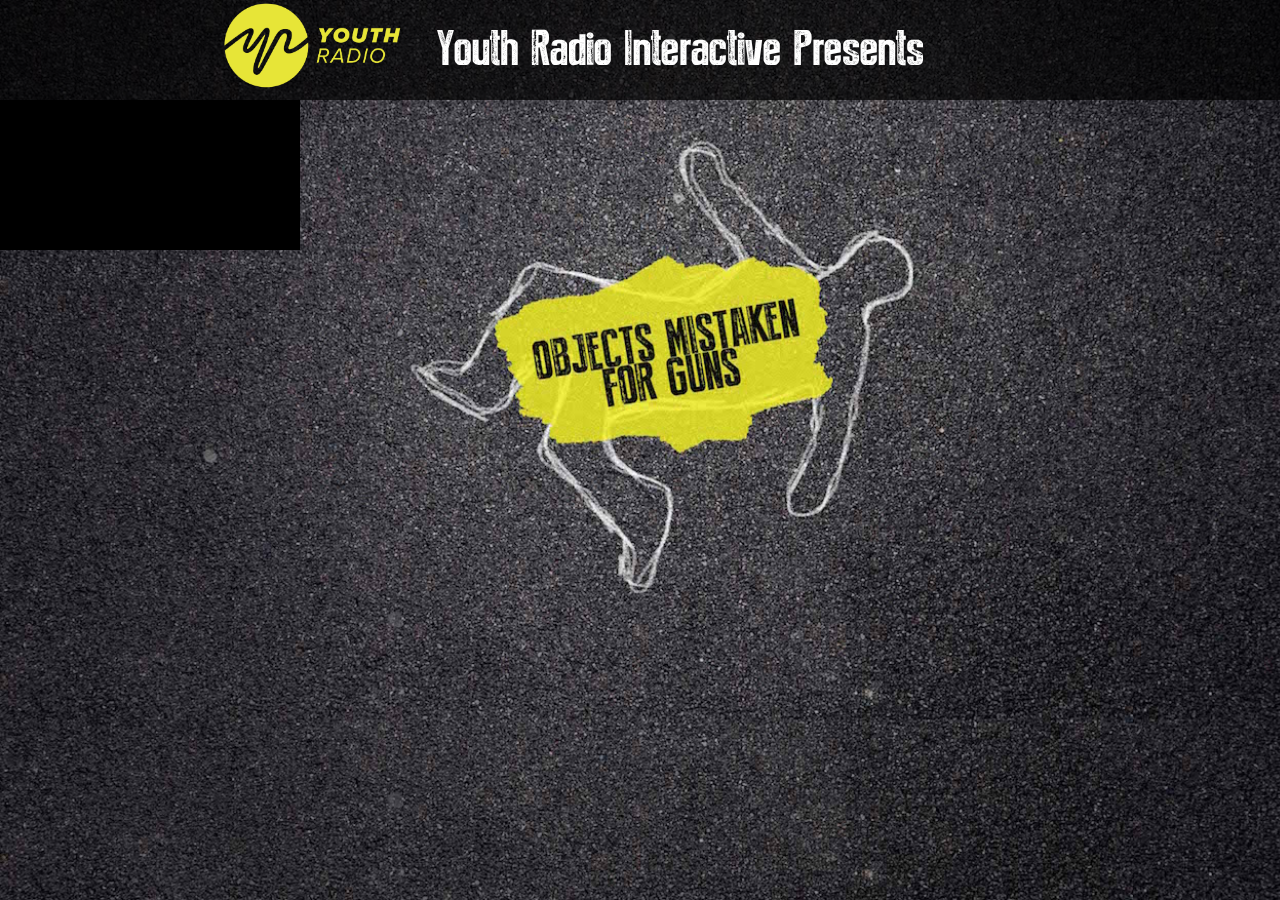
==== index.html @ d1ddaacc "added backend" ====
<!DOCTYPE html>
<!--[if IE 9]><html class="lt-ie10" lang="en" > <![endif]-->
<html class="no-js" lang="en" >
<head>
  <meta charset="utf-8">
  <meta name="viewport" content="width=device-width">
  <title>Deadly Mistake</title>
  <!-- Latest compiled and minified CSS -->
  <link rel="stylesheet" href="https://maxcdn.bootstrapcdn.com/bootstrap/3.3.1/css/bootstrap.min.css">
  <link rel="stylesheet" type="text/css" href="css/style.css">
  <script src="https://ajax.googleapis.com/ajax/libs/jquery/1.11.1/jquery.min.js"></script>
  <script src="https://maxcdn.bootstrapcdn.com/bootstrap/3.3.1/js/bootstrap.min.js"></script>
  <script src="https://code.createjs.com/createjs-2013.12.12.min.js"></script>
  <script src="js/jquery.animate-colors-min.js"></script>
  <script src="js/ejs.js"></script>
  <script src="js/main.js"></script>
 <!-- Open Graph -->
<!--   <meta property="og:title" content="Youth Radio: Know Your Props" />
  <meta property="og:url" content="https://youthradio.org/knowyourprops/" />
  <meta property="og:image" content="https://youthradio.org/innovationlab/knowyourprops/images/facebookScreenshot.png" />
  <meta property="og:description" content="A tool that translates key measures on the California ballot for younger voters." />
  <meta property="og:site_name" content="Youth Radio: Know Your Props" />
  <meta property="fb:app_id" content="844339535586838"/> -->

</head>
<body>
  <div class="container-fluid">
    <div class="row header">
      <div class="col-xs-12">
        <div class="row">
          <div class="col-md-4 text-right">
            <img class="logo" src="images/yr_logo_yellow.png">
          </div>
          <div class="col-md-8 text-left">
            <div class="title">
              Youth Radio Interactive Presents
            </div>
          </div>
        </div>
      </div>
    </div>
    <div class="canvasContainer">
      <canvas id="mainCanvas">
        Canvas is not supported.
      </canvas>
    </div>

    <!-- modal -->
  <div class="modal fade" id="modalInfo">
  <div class="modal-dialog">
    <div class="modal-content">
      <div class="modal-header">
        <button type="button" class="close" data-dismiss="modal"><span aria-hidden="true">&times;</span><span class="sr-only">Close</span></button>
      </div>
      <div id="main_content" class="modal-body">

      </div>
    </div><!-- /.modal-content -->
  </div><!-- /.modal-dialog -->
</div><!-- /.modal -->
  </div>
</body>
</html>
---- css/style.css ----
/*General styling*/
@font-face {
    font-family: 'press_style_extra_lregular';
    src: url('../fonts/press_style_extra_l-webfont.eot');
    src: url('../fonts/press_style_extra_l-webfont.eot?#iefix') format('embedded-opentype'),
         url('../fonts/press_style_extra_l-webfont.woff2') format('woff2'),
         url('../fonts/press_style_extra_l-webfont.woff') format('woff'),
         url('../fonts/press_style_extra_l-webfont.ttf') format('truetype'),
         url('../fonts/press_style_extra_l-webfont.svg#press_style_extra_lregular') format('svg');
    font-weight: normal;
    font-style: normal;

}

html, body, .container-fluid, .canvasContainer{
  height: 100%;
  margin: 0;
  overflow: hidden;
}
.canvasContainer{
  width: 100%;
}

canvas { display:block; background-color: rgba(0, 0, 0, 1);}

.container-fluid{
  padding: 0;
  background-image: url("../images/bg-1.jpg");
  background-size: cover;
}

.header{
  background-color: rgba(0, 0, 0, .7);
  height: 100px;
  text-align: center;
}

.logo{
  height: 90px;
}

.title{
  color: white;
  font-family: 'press_style_extra_lregular';
  font-size: 50px;
  padding-top: 15px;
}

/*Modal*/
.modal{
  top: 100px;
}
.modal-body{
  top: -100px;
  line-height: 10px;
}
.modal-dialog {
width: 100%;
height: 100%;
margin: 0;
}
.modal-content{
  height: 100%;
  background-color: rgba(67, 63, 65, .7);
}

h1{
  font-size: 4em;
}

h1, h2{
  color: white;
  letter-spacing: 1px;
  font-family: 'press_style_extra_lregular';
  line-height: 24px;
}

.yellow{
  color: #E6E43A;
}

.modal-header {
  border-bottom: 0px;
  text-align: right;
}

.modal-header .close {
margin-top: -20px;
}

.close {
float: none;
font-size: 90px;
font-weight: 700;
line-height: 1;
color: #120000;
text-shadow: 0 1px 0 #FFFFFF;
opacity: .2;
position: relative;
z-index: 3;
}
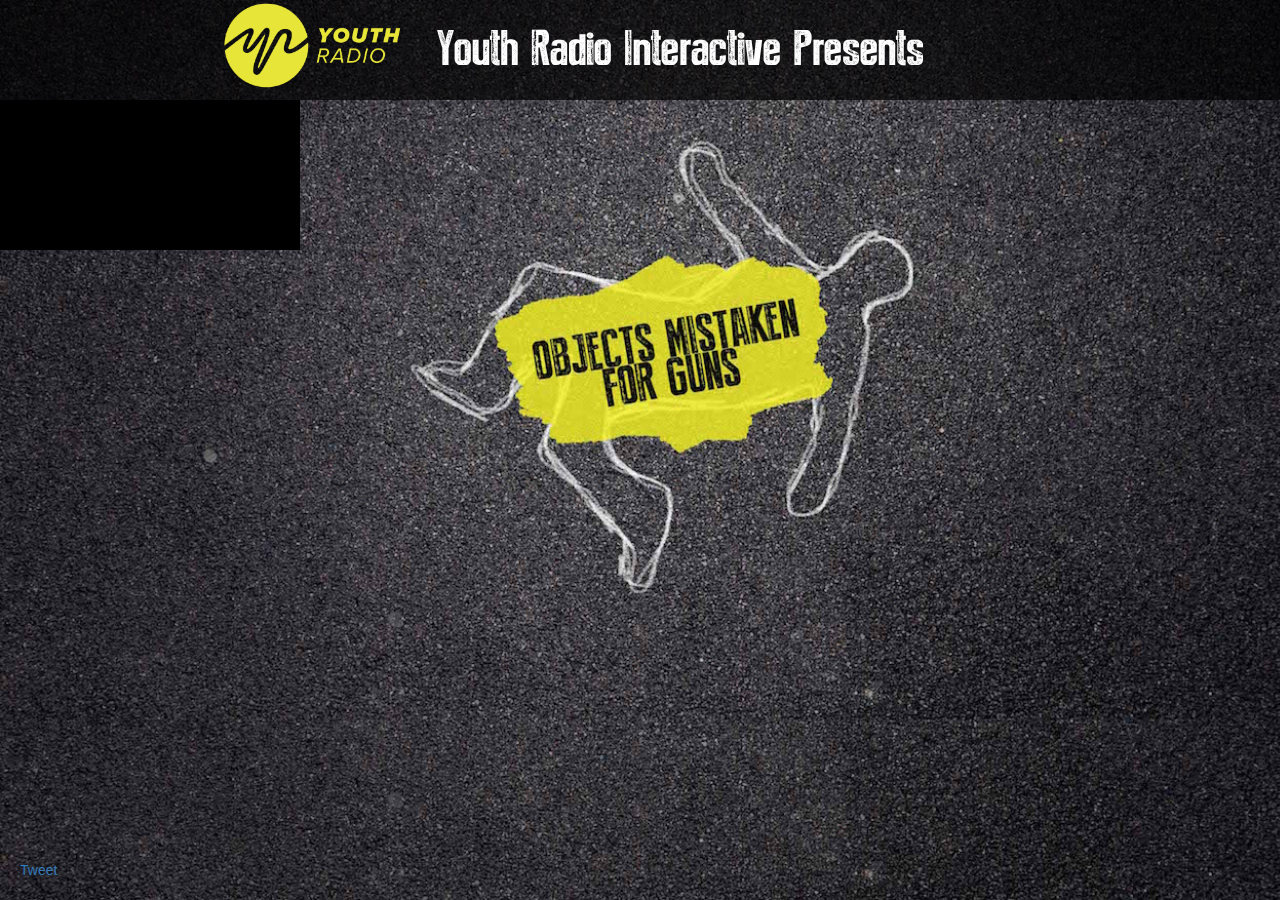
==== commit 54a19a7c: "added twitter + data ejs" ====
--- a/index.html
+++ b/index.html
@@ -46,18 +46,22 @@
     </div>
 
     <!-- modal -->
-  <div class="modal fade" id="modalInfo">
-  <div class="modal-dialog">
-    <div class="modal-content">
-      <div class="modal-header">
-        <button type="button" class="close" data-dismiss="modal"><span aria-hidden="true">&times;</span><span class="sr-only">Close</span></button>
-      </div>
-      <div id="main_content" class="modal-body">
-
-      </div>
-    </div><!-- /.modal-content -->
-  </div><!-- /.modal-dialog -->
-</div><!-- /.modal -->
+    <div class="modal fade" id="modalInfo">
+      <div class="modal-dialog">
+        <div class="modal-content">
+          <div class="modal-header">
+            <button type="button" class="close" data-dismiss="modal"><span aria-hidden="true">&times;</span><span class="sr-only">Close</span></button>
+          </div>
+          <div id="main_content" class="modal-body">
+            <!-- data is appended here when the modal is opened. -->
+          </div>
+      </div><!-- /.modal-content -->
+    </div><!-- /.modal-dialog -->
+  </div><!-- /.modal -->
+  <div id="twitter">
+    <a href="https://twitter.com/share" class="twitter-share-button" data-via="youthradio" data-size="large" data-hashtags="triggered">Tweet</a>
+<script>!function(d,s,id){var js,fjs=d.getElementsByTagName(s)[0],p=/^http:/.test(d.location)?'http':'https';if(!d.getElementById(id)){js=d.createElement(s);js.id=id;js.src=p+'://platform.twitter.com/widgets.js';fjs.parentNode.insertBefore(js,fjs);}}(document, 'script', 'twitter-wjs');</script>
+  </div>
   </div>
 </body>
 </html>--- a/css/style.css
+++ b/css/style.css
@@ -29,6 +29,12 @@
   background-size: cover;
 }
 
+#twitter{
+  position: absolute;
+  bottom: 20px;
+  left: 20px;
+}
+
 .header{
   background-color: rgba(0, 0, 0, .7);
   height: 100px;
@@ -51,8 +57,7 @@
   top: 100px;
 }
 .modal-body{
-  top: -100px;
-  line-height: 10px;
+  top: -113px;
 }
 .modal-dialog {
 width: 100%;
@@ -61,6 +66,7 @@
 }
 .modal-content{
   height: 100%;
+  overflow: hidden;
   background-color: rgba(67, 63, 65, .7);
 }
 
@@ -72,7 +78,12 @@
   color: white;
   letter-spacing: 1px;
   font-family: 'press_style_extra_lregular';
-  line-height: 24px;
+  line-height: 20px;
+}
+
+h2{
+  font-family: courier;
+  font-size: 15px;
 }
 
 .yellow{
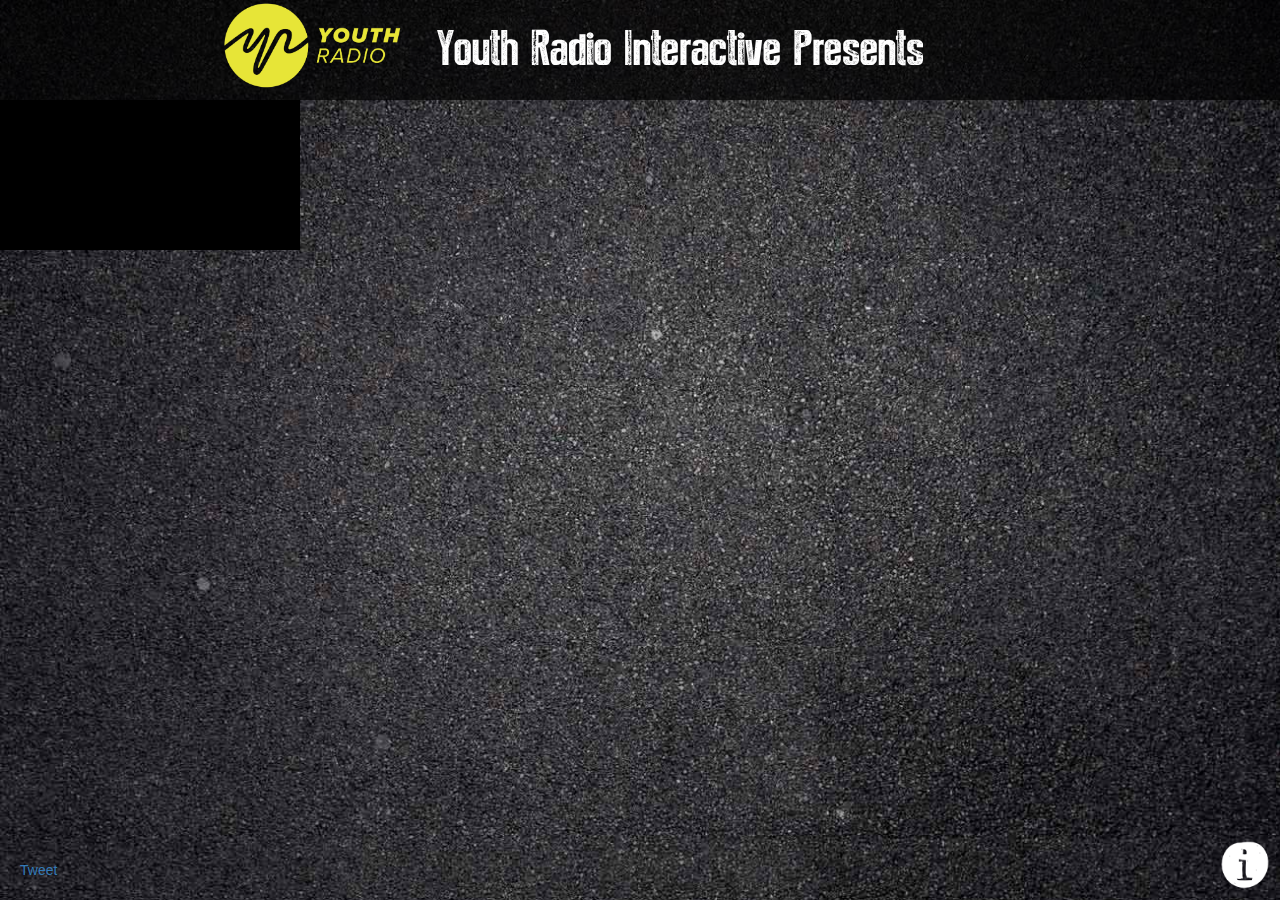
==== commit 582aa368: "added team modal" ====
--- a/index.html
+++ b/index.html
@@ -45,7 +45,7 @@
       </canvas>
     </div>
 
-    <!-- modal -->
+    <!-- modal for each object -->
     <div class="modal fade" id="modalInfo">
       <div class="modal-dialog">
         <div class="modal-content">
@@ -55,13 +55,52 @@
           <div id="main_content" class="modal-body">
             <!-- data is appended here when the modal is opened. -->
           </div>
-      </div><!-- /.modal-content -->
-    </div><!-- /.modal-dialog -->
-  </div><!-- /.modal -->
-  <div id="twitter">
-    <a href="https://twitter.com/share" class="twitter-share-button" data-via="youthradio" data-size="large" data-hashtags="triggered">Tweet</a>
-<script>!function(d,s,id){var js,fjs=d.getElementsByTagName(s)[0],p=/^http:/.test(d.location)?'http':'https';if(!d.getElementById(id)){js=d.createElement(s);js.id=id;js.src=p+'://platform.twitter.com/widgets.js';fjs.parentNode.insertBefore(js,fjs);}}(document, 'script', 'twitter-wjs');</script>
-  </div>
+        </div><!-- /.modal-content -->
+      </div><!-- /.modal-dialog -->
+    </div><!-- /.modal -->
+
+    <!-- team modal -->
+    <div class="modal fade" id="modalTeam">
+      <div class="modal-dialog">
+        <div class="modal-content">
+          <div class="modal-header">
+            <button type="button" class="close" data-dismiss="modal"><span aria-hidden="true">&times;</span><span class="sr-only">Close</span></button>
+          </div>
+          <div class="modal-body">
+          <div class="row">
+            <div class="col-xs-8">
+              <h1>About Triggered</h1>
+            </div>
+          </div>
+          <div class="row">
+            <div class="col-md-6">
+              <h3>The Story</h3>
+            </div>
+            <div class="col-md-6">
+              <h3>The YRI Team</h3>
+              <p><strong>The youth:</strong> Donta Jackson, Senay Alkebu-lan, Dakota Hayes, Le'Marcus O'neal, Lakayla Dyer</p>
+              <p> <strong>The staff:</strong> Asha Richardson, Teresa Chin, Lo Benichou, Lissa Soep.</p>
+            </div>
+          </div>
+          <div class="row">
+            <div class="col-xs-12">
+              <h3>Attributions</h3>
+              <div><p>Icons made by Freepik from <a href="http://www.flaticon.com" title="Flaticon">www.flaticon.com</a>         is licensed by <a href="http://creativecommons.org/licenses/by/3.0/" title="Creative Commons BY 3.0">CC BY 3.0</a></p></div>
+            </div>
+          </div>
+          </div>
+        </div><!-- /.modal-content -->
+      </div><!-- /.modal-dialog -->
+    </div><!-- /.modal -->
+
+    <div id="twitter">
+        <a href="https://twitter.com/share" class="twitter-share-button" data-via="youthradio" data-size="large" data-hashtags="triggered">Tweet</a>
+    <script>!function(d,s,id){var js,fjs=d.getElementsByTagName(s)[0],p=/^http:/.test(d.location)?'http':'https';if(!d.getElementById(id)){js=d.createElement(s);js.id=id;js.src=p+'://platform.twitter.com/widgets.js';fjs.parentNode.insertBefore(js,fjs);}}(document, 'script', 'twitter-wjs');</script>
+    </div>
+
+    <div id="info" data-toggle="modal" data-target="#modalTeam">
+        <img src="images/info.png">
+    </div>
   </div>
 </body>
 </html>--- a/css/style.css
+++ b/css/style.css
@@ -35,6 +35,16 @@
   left: 20px;
 }
 
+#info{
+    position: absolute;
+    bottom: 10px;
+    right: 10px;
+    cursor: pointer;
+}
+
+#info img{
+  height: 50px;
+}
 .header{
   background-color: rgba(0, 0, 0, .7);
   height: 100px;
@@ -53,6 +63,7 @@
 }
 
 /*Modal*/
+
 .modal{
   top: 100px;
 }
@@ -74,17 +85,18 @@
   font-size: 4em;
 }
 
-h1, h2{
+h1, h2, h3, p{
   color: white;
   letter-spacing: 1px;
   font-family: 'press_style_extra_lregular';
   line-height: 20px;
 }
 
-h2{
+h2, p{
   font-family: courier;
   font-size: 15px;
 }
+
 
 .yellow{
   color: #E6E43A;
@@ -99,6 +111,9 @@
 margin-top: -20px;
 }
 
+.prof_pic{
+  margin-top: 30px;
+}
 .close {
 float: none;
 font-size: 90px;
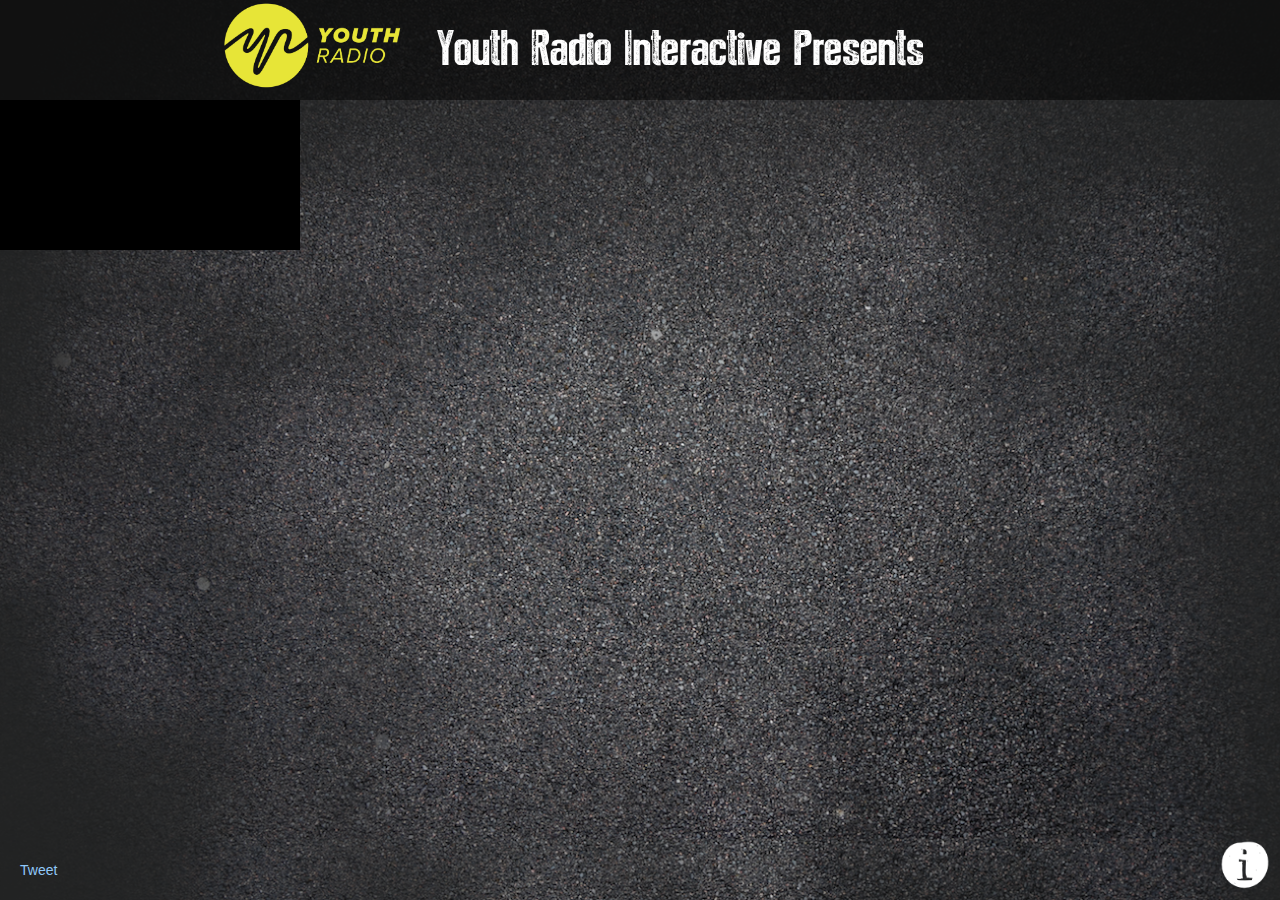
==== commit 98e1cb15: "finalization" ====
--- a/index.html
+++ b/index.html
@@ -4,7 +4,7 @@
 <head>
   <meta charset="utf-8">
   <meta name="viewport" content="width=device-width">
-  <title>Deadly Mistake</title>
+  <title>Triggered</title>
   <!-- Latest compiled and minified CSS -->
   <link rel="stylesheet" href="https://maxcdn.bootstrapcdn.com/bootstrap/3.3.1/css/bootstrap.min.css">
   <link rel="stylesheet" type="text/css" href="css/style.css">
@@ -14,13 +14,13 @@
   <script src="js/jquery.animate-colors-min.js"></script>
   <script src="js/ejs.js"></script>
   <script src="js/main.js"></script>
- <!-- Open Graph -->
-<!--   <meta property="og:title" content="Youth Radio: Know Your Props" />
-  <meta property="og:url" content="https://youthradio.org/knowyourprops/" />
-  <meta property="og:image" content="https://youthradio.org/innovationlab/knowyourprops/images/facebookScreenshot.png" />
-  <meta property="og:description" content="A tool that translates key measures on the California ballot for younger voters." />
-  <meta property="og:site_name" content="Youth Radio: Know Your Props" />
-  <meta property="fb:app_id" content="844339535586838"/> -->
+  <!-- Open Graph -->
+  <meta property="og:title" content="Triggered: Objects Mistaken For A Gun" />
+  <meta property="og:url" content="https://youthradio.org/triggered/" />
+  <meta property="og:image" content="images/facebookScreenshot.png" />
+  <meta property="og:description" content="In this interactive, you'll explore the stories behind 13 objects that police officers have mistaken for guns. The cases you're about to see vary in circumstance and outcome, but each ended with someone getting shot." />
+  <meta property="og:site_name" content="Triggered: Objects Mistaken For A Gun" />
+  <meta property="fb:app_id" content="372282096279676"/>
 
 </head>
 <body>
@@ -67,40 +67,46 @@
             <button type="button" class="close" data-dismiss="modal"><span aria-hidden="true">&times;</span><span class="sr-only">Close</span></button>
           </div>
           <div class="modal-body">
-          <div class="row">
-            <div class="col-xs-8">
-              <h1>About Triggered</h1>
+            <div class="row">
+              <div class="col-xs-8">
+                <h1>About Triggered</h1>
+              </div>
             </div>
-          </div>
-          <div class="row">
-            <div class="col-md-6">
-              <h3>The Story</h3>
+            <div class="row">
+              <div class="col-md-6">
+                <h2>THE STORY</h2>
+                <p>Young black males are 21 times more likely than white males to be shot dead by a police officer, according to a ProPublica analysis called Deadly Force in Black and White.</p>
+                <p>But the official data is incomplete. Police departments are encouraged, but not required, to report to federal agencies when people die during arrest or in police custody. </p>
+                <p><em>Triggered</em> is a project of Youth Radio Interactive, a team of young people and professional developers who co-create apps and interactive news content linked to Youth Radio's reporting. You can check out a collection of Youth Radio stories on Ferguson and the youth reaction across the country on our <a href="https://youthradio.org/news/article/special-coverage-michael-brown-and-ferguson-missouri/">special coverage page.</a></p>
+                <h2>THE YRI TEAM</h2>
+                <p><strong>The youth:</strong> Donta Jackson, Senay Alkebu-lan, Dakota Hayes, Le'Marcus O'Neal, Lakayla Dyer.</p>
+                <p><strong>Design and Programming:</strong> Teresa Chin, Lo Benichou.</p>
+                <p><strong>Editors:</strong> Asha Richardson, Lissa Soep.</p>
+              </div>
+              <div class="col-md-6">
+                <h2>ADDITIONAL INFORMATION</h2>
+                  <p><a href="http://www.washingtonpost.com/blogs/post-politics/wp/2014/12/11/congress-decides-to-get-serious-about-tracking-police-shootings/">Washington Post</a></p>
+                  <p><a href="https://www.congress.gov/bill/113th-congress/house-bill/1447/text">Death In Custody Reporting Act</a></p>
+                  <p><a href="http://www.propublica.org/article/deadly-force-in-black-and-white">Propublica Analysis</a></p>
+                  <p><a href="http://www.fbi.gov/about-us/cjis/ucr/nibrs/addendum-for-submitting-cargo-theft-data/nibrsconversion">FBI Data Introduction</a></p>
+                <h2>ATTRIBUTION</h2>
+                <div><p>Info icon made by Freepik from <a href="http://www.flaticon.com" title="Flaticon">www.flaticon.com</a>         is licensed by <a href="http://creativecommons.org/licenses/by/3.0/" title="Creative Commons BY 3.0">CC BY 3.0</a></p></div>
+              </div>
             </div>
-            <div class="col-md-6">
-              <h3>The YRI Team</h3>
-              <p><strong>The youth:</strong> Donta Jackson, Senay Alkebu-lan, Dakota Hayes, Le'Marcus O'neal, Lakayla Dyer</p>
-              <p> <strong>The staff:</strong> Asha Richardson, Teresa Chin, Lo Benichou, Lissa Soep.</p>
-            </div>
-          </div>
-          <div class="row">
-            <div class="col-xs-12">
-              <h3>Attributions</h3>
-              <div><p>Icons made by Freepik from <a href="http://www.flaticon.com" title="Flaticon">www.flaticon.com</a>         is licensed by <a href="http://creativecommons.org/licenses/by/3.0/" title="Creative Commons BY 3.0">CC BY 3.0</a></p></div>
-            </div>
-          </div>
           </div>
         </div><!-- /.modal-content -->
       </div><!-- /.modal-dialog -->
     </div><!-- /.modal -->
 
     <div id="twitter">
-        <a href="https://twitter.com/share" class="twitter-share-button" data-via="youthradio" data-size="large" data-hashtags="triggered">Tweet</a>
-    <script>!function(d,s,id){var js,fjs=d.getElementsByTagName(s)[0],p=/^http:/.test(d.location)?'http':'https';if(!d.getElementById(id)){js=d.createElement(s);js.id=id;js.src=p+'://platform.twitter.com/widgets.js';fjs.parentNode.insertBefore(js,fjs);}}(document, 'script', 'twitter-wjs');</script>
+      <a href="https://twitter.com/share" class="twitter-share-button" data-via="youthradio" data-size="large" data-hashtags="triggered">Tweet</a>
+      <script>!function(d,s,id){var js,fjs=d.getElementsByTagName(s)[0],p=/^http:/.test(d.location)?'http':'https';if(!d.getElementById(id)){js=d.createElement(s);js.id=id;js.src=p+'://platform.twitter.com/widgets.js';fjs.parentNode.insertBefore(js,fjs);}}(document, 'script', 'twitter-wjs');</script>
     </div>
 
     <div id="info" data-toggle="modal" data-target="#modalTeam">
-        <img src="images/info.png">
+      <img src="images/info.png">
     </div>
+
   </div>
 </body>
 </html>--- a/css/style.css
+++ b/css/style.css
@@ -17,6 +17,11 @@
   margin: 0;
   overflow: hidden;
 }
+
+a{
+  color: rgb(144, 200, 249);
+}
+
 .canvasContainer{
   width: 100%;
 }
@@ -46,7 +51,7 @@
   height: 50px;
 }
 .header{
-  background-color: rgba(0, 0, 0, .7);
+  background-color: rgba(0, 0, 0, .5);
   height: 100px;
   text-align: center;
 }
@@ -75,10 +80,11 @@
 height: 100%;
 margin: 0;
 }
+
 .modal-content{
   height: 100%;
   overflow: hidden;
-  background-color: rgba(67, 63, 65, .7);
+  background-color: rgb(12, 12, 12);
 }
 
 h1{
@@ -97,6 +103,10 @@
   font-size: 15px;
 }
 
+#modalTeam h2{
+  font-size: 25px;
+  color: #E6E43A;
+}
 
 .yellow{
   color: #E6E43A;
@@ -115,14 +125,17 @@
   margin-top: 30px;
 }
 .close {
-float: none;
-font-size: 90px;
-font-weight: 700;
-line-height: 1;
-color: #120000;
-text-shadow: 0 1px 0 #FFFFFF;
-opacity: .2;
-position: relative;
-z-index: 3;
+  float: none;
+  font-size: 90px;
+  font-weight: 700;
+  line-height: 1;
+  color: #120000;
+  text-shadow: 0 1px 0 #FFFFFF;
+  opacity: .2;
+  position: relative;
+  z-index: 3;
 }
 
+.top{
+  top: -58px;
+}
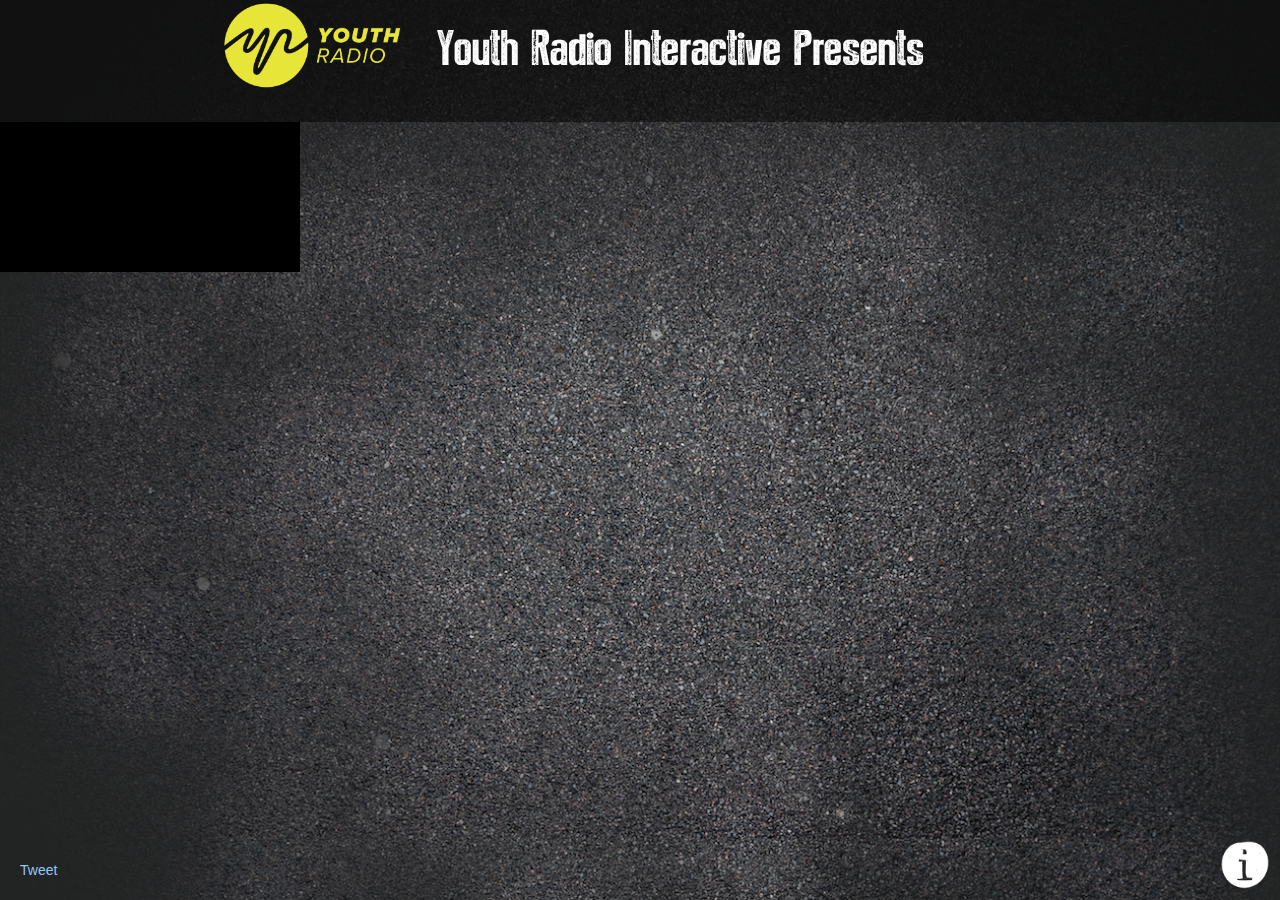
==== commit a1f34c89: "finalization" ====
--- a/index.html
+++ b/index.html
@@ -3,7 +3,7 @@
 <html class="no-js" lang="en" >
 <head>
   <meta charset="utf-8">
-  <meta name="viewport" content="width=device-width">
+  <meta name="viewport" content="width=device-width, initial-scale=1">
   <title>Triggered</title>
   <!-- Latest compiled and minified CSS -->
   <link rel="stylesheet" href="https://maxcdn.bootstrapcdn.com/bootstrap/3.3.1/css/bootstrap.min.css">
@@ -28,10 +28,10 @@
     <div class="row header">
       <div class="col-xs-12">
         <div class="row">
-          <div class="col-md-4 text-right">
+          <div class="col-xs-4 text-right">
             <img class="logo" src="images/yr_logo_yellow.png">
           </div>
-          <div class="col-md-8 text-left">
+          <div class="col-xs-8 text-left">
             <div class="title">
               Youth Radio Interactive Presents
             </div>
--- a/css/style.css
+++ b/css/style.css
@@ -41,18 +41,19 @@
 }
 
 #info{
-    position: absolute;
-    bottom: 10px;
-    right: 10px;
-    cursor: pointer;
+  position: absolute;
+  bottom: 10px;
+  right: 10px;
+  cursor: pointer;
 }
 
 #info img{
   height: 50px;
 }
+
 .header{
   background-color: rgba(0, 0, 0, .5);
-  height: 100px;
+  height: 13.5%;
   text-align: center;
 }
 
@@ -68,23 +69,28 @@
 }
 
 /*Modal*/
+.modal{
+  top: 13.2%;
+  height: 100%;
+  width: 100%;
+}
 
-.modal{
-  top: 100px;
-}
-.modal-body{
-  top: -113px;
-}
 .modal-dialog {
-width: 100%;
-height: 100%;
-margin: 0;
+  height: 100%;
+  width: 100%;
+  margin: 0;
 }
 
 .modal-content{
   height: 100%;
-  overflow: hidden;
+  width: 100%;
   background-color: rgb(12, 12, 12);
+}
+
+.modal-body{
+  top: -113px;
+  height: 100%;
+  width: 100%;
 }
 
 h1{
@@ -139,3 +145,47 @@
 .top{
   top: -58px;
 }
+
+/* iPads (portrait and landscape) ----------- */
+@media only screen
+and (min-device-width : 768px)
+and (max-device-width : 1024px) {
+
+  #info img{
+    height: 30px;
+  }
+
+  .logo{
+    height: 50px;
+  }
+
+  .title{
+    color: white;
+    font-family: 'press_style_extra_lregular';
+    font-size: 30px;
+    padding-top: 10px;
+  }
+
+}
+
+/* Smartphones (portrait and landscape) ----------- */
+@media only screen
+and (min-device-width : 320px)
+and (max-device-width : 480px) {
+/* Styles */
+  #info img{
+    height: 20px;
+  }
+
+  .logo{
+    height: 30px;
+  }
+
+  .title{
+    color: white;
+    font-family: 'press_style_extra_lregular';
+    font-size: 20px;
+    padding-top: 5px;
+  }
+
+}
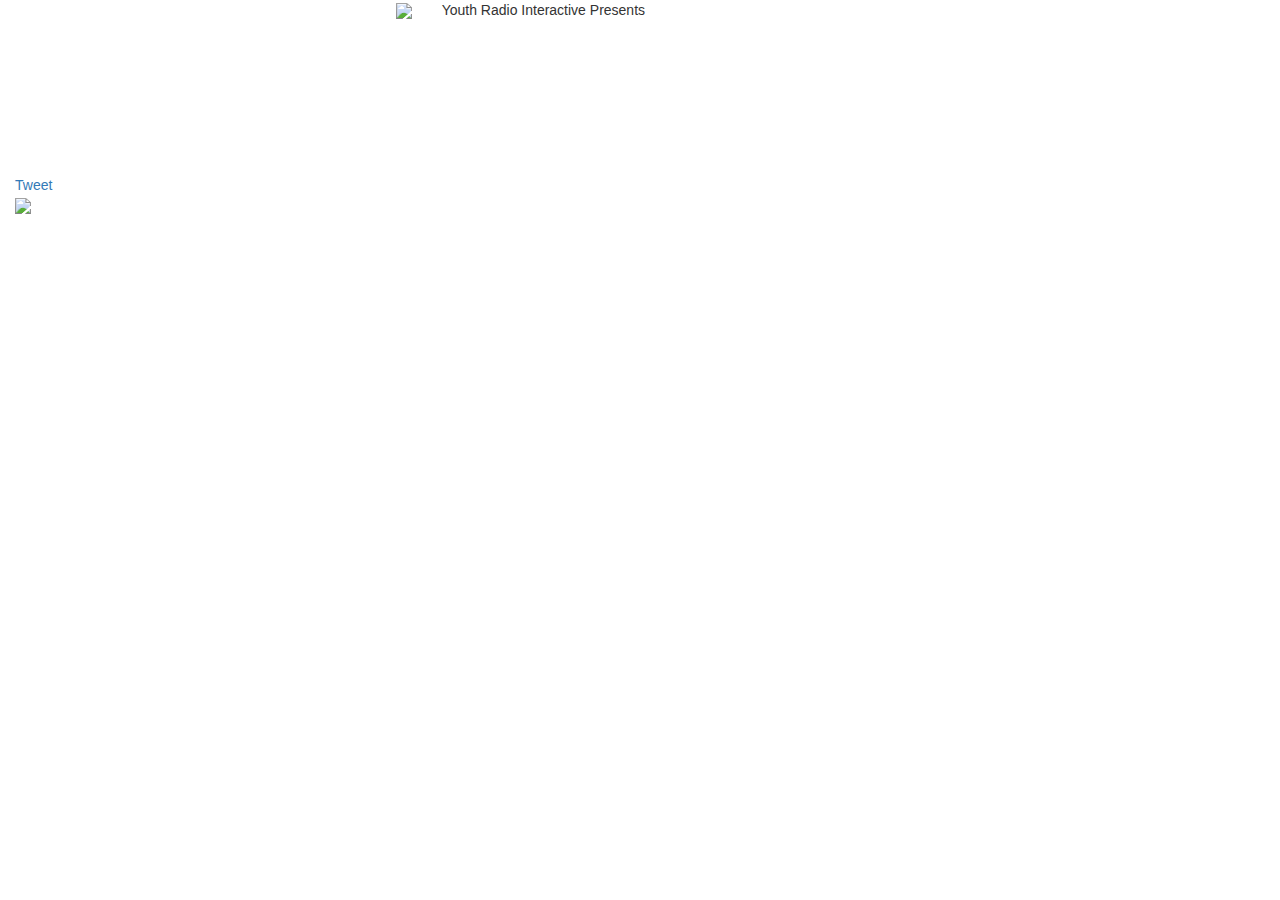
==== commit a770caa9: "changed intro screen scale" ====
--- a/index.html
+++ b/index.html
@@ -7,17 +7,19 @@
   <title>Triggered</title>
   <!-- Latest compiled and minified CSS -->
   <link rel="stylesheet" href="https://maxcdn.bootstrapcdn.com/bootstrap/3.3.1/css/bootstrap.min.css">
-  <link rel="stylesheet" type="text/css" href="css/style.css">
+  <link rel="shortcut icon" href="https://youthradio.org/innovationlab/triggered/images/yr_logo.jpg">
+  <link rel="stylesheet" type="text/css" href="https://youthradio.org/innovationlab/triggered/css/style.css">
   <script src="https://ajax.googleapis.com/ajax/libs/jquery/1.11.1/jquery.min.js"></script>
   <script src="https://maxcdn.bootstrapcdn.com/bootstrap/3.3.1/js/bootstrap.min.js"></script>
   <script src="https://code.createjs.com/createjs-2013.12.12.min.js"></script>
-  <script src="js/jquery.animate-colors-min.js"></script>
-  <script src="js/ejs.js"></script>
-  <script src="js/main.js"></script>
+  <script src="https://youthradio.org/innovationlab/triggered/js/jquery.animate-colors-min.js"></script>
+  <script src="https://youthradio.org/innovationlab/triggered/js/detectmobilebrowser.js"></script>
+  <script src="https://youthradio.org/innovationlab/triggered/js/ejs.js"></script>
+  <script src="fjs/main.js"></script>
   <!-- Open Graph -->
   <meta property="og:title" content="Triggered: Objects Mistaken For A Gun" />
   <meta property="og:url" content="https://youthradio.org/triggered/" />
-  <meta property="og:image" content="images/facebookScreenshot.png" />
+  <meta property="og:image" content="https://youthradio.org/innovationlab/triggered/images/promo.jpg" />
   <meta property="og:description" content="In this interactive, you'll explore the stories behind 13 objects that police officers have mistaken for guns. The cases you're about to see vary in circumstance and outcome, but each ended with someone getting shot." />
   <meta property="og:site_name" content="Triggered: Objects Mistaken For A Gun" />
   <meta property="fb:app_id" content="372282096279676"/>
@@ -29,7 +31,7 @@
       <div class="col-xs-12">
         <div class="row">
           <div class="col-xs-4 text-right">
-            <img class="logo" src="images/yr_logo_yellow.png">
+            <img class="logo" src="https://youthradio.org/innovationlab/triggered/images/yr_logo_yellow.png">
           </div>
           <div class="col-xs-8 text-left">
             <div class="title">
@@ -99,12 +101,12 @@
     </div><!-- /.modal -->
 
     <div id="twitter">
-      <a href="https://twitter.com/share" class="twitter-share-button" data-via="youthradio" data-size="large" data-hashtags="triggered">Tweet</a>
+      <a href="https://twitter.com/share" class="twitter-share-button" data-text="#Triggered : Objects Mistaken For A Gun. An interactive by @youthradio" data-size="large">Tweet</a>
       <script>!function(d,s,id){var js,fjs=d.getElementsByTagName(s)[0],p=/^http:/.test(d.location)?'http':'https';if(!d.getElementById(id)){js=d.createElement(s);js.id=id;js.src=p+'://platform.twitter.com/widgets.js';fjs.parentNode.insertBefore(js,fjs);}}(document, 'script', 'twitter-wjs');</script>
     </div>
 
     <div id="info" data-toggle="modal" data-target="#modalTeam">
-      <img src="images/info.png">
+      <img src="https://youthradio.org/innovationlab/triggered/images/info.png">
     </div>
 
   </div>
